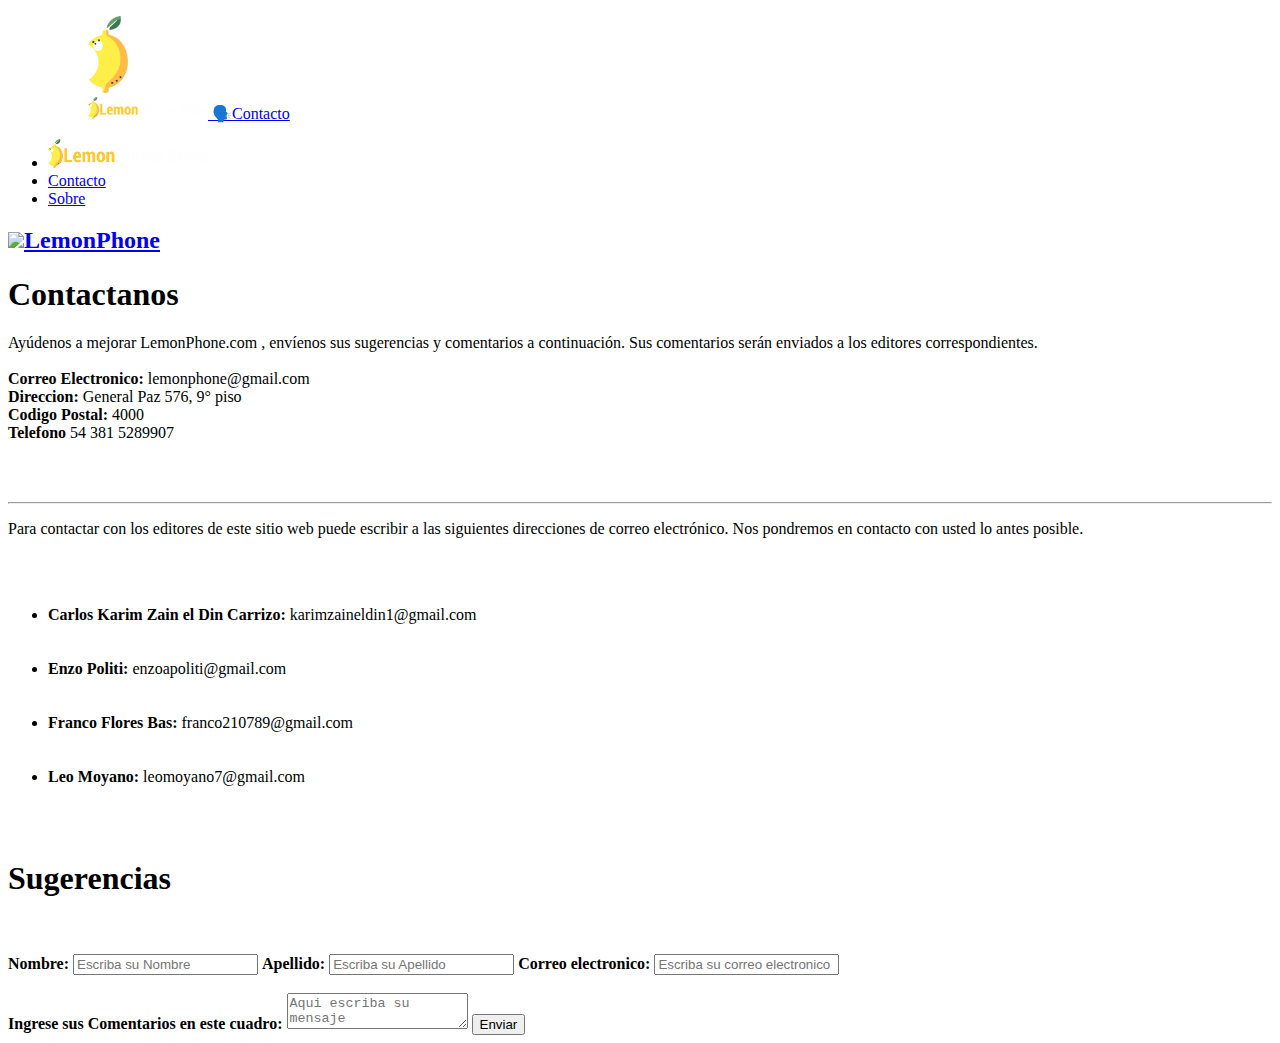
==== Contact.html @ 639e8088 "Signed-off-by: Enzo Politi <enzoapoliti@gmail.com>" ====
<!DOCTYPE html>
<html lang="es">

<head>
  <meta charset="UTF-8" />
  <meta name="viewport" content="width=device-width, initial-scale=1.0" />
  <meta name="author" content="EapRules" />
  <link rel="icon" type="image/png" sizes="32x32" href="img/logo/Logo.png" />
  <link rel="icon" type="image/png" sizes="16x16" href="img/logo/Logo.png" />
  <link rel="stylesheet" href="css/Contact.css" />
  <link rel="stylesheet" href="css/carousel.css">
  <link rel="stylesheet" href="https://use.fontawesome.com/releases/v5.8.2/css/all.css">
  <link href="https://fonts.googleapis.com/css?family=Oswald|PT+Sans+Narrow|Ubuntu" rel="stylesheet" />
  <script type="text/javascript" src="js/360.js"></script>
  <title>LemonPhone Store</title>
</head>

<body>
    <header>
      <nav>
        <ul class="ul-menu-hamburguesa">
          <ul class="hamburguesa">
            <a href="#" class="logo-hamb">
              <img src="img/logo/Logo.png" width="40">
            </a>
            <div class="hamburguesa-content">
              <a href="index.html">
                <img  src="img/logo/Logoparanavbar3.png" width="120" />
              </a>
              <a href="Contact.html">🗣️Contacto</a>
            </div>
          </ul>
        </ul>
        <ul class="ul-menu">
          <li>
            <a href="index.html">
              <img class="logo" src="img/logo/Logoparanavbar3.png" width="160" />
            </a>
          </li>
          <li>
            <a href="Contact.html"> Contacto</a>
          </li>
          <li>
            <a href="abouthtml">Sobre</a>
          </li>
        </ul>
      </nav>
    </header>
   <div class="general">
      <div class="titulo">
          <div class="ataoconalambre">
              <div class="ataoconalambre-inter">
                  <div class="titulos">
                  
                    <h2>
                        <a href="index.html" class="center-text"><img class="center-logo" src="img/logo/logo.png" width="40" />LemonPhone</a>
                                                      
                    </h2>
                  </div>
              </div>
          </div>
          <h1 class="contacto">Contactanos</h1>
      
      </div>
      <div class="contactanos">

        
        <p>Ayúdenos a mejorar LemonPhone.com , envíenos sus sugerencias y comentarios a continuación. Sus comentarios serán enviados a los editores correspondientes.
          <br></br>

          <strong>Correo Electronico:</strong> lemonphone@gmail.com
        </br>
          <strong>Direccion:</strong> General Paz 576, 9° piso
        </br>
          <strong>Codigo Postal:</strong> 4000
        </br>
          <strong>Telefono</strong> 54 381 5289907
        </p>
        
        <br></br>
        <hr>
        <p>Para contactar con los editores de este sitio web puede escribir a las siguientes direcciones de correo electrónico. Nos pondremos en contacto con usted lo antes posible.</p>
        <br></br>
        <ul class="ul-info">

          <li><strong>Carlos Karim Zain el Din Carrizo:</strong> karimzaineldin1@gmail.com</li>
          <br></br>
          <li><strong>Enzo Politi:</strong> enzoapoliti@gmail.com</li>
          <br></br>
          <li><strong>Franco Flores Bas:</strong> franco210789@gmail.com</li>
          <br></br>
          <li><strong>Leo Moyano:</strong> leomoyano7@gmail.com</li>

        </ul>

      </div>

      <br></br>

      <div class="contenedor">

        <form action="" class="form">
          <div class="form-header">
            <h1 class="form-title">Sugerencias</h1>
  
          </div>
          
          <br>
          <br>

          <label for="nombre" class="form-label"><strong>Nombre:</strong></label>
          <input type="text" class="form-input" id="nombre"  placeholder="Escriba su Nombre">
  
          <label for="apellido" class="form-label"><strong>Apellido:</strong></label>
          <input type="text"  class="form-input" id="apellido" placeholder="Escriba su Apellido">
  
          <label for="correo" class="form-label"><strong>Correo electronico:</strong></label>
          <input type="email" class="form-input" id="correo"  placeholder="Escriba su correo electronico">
  
          <br></br>
  
          <label for="mensaje" class="form-label"><strong>Ingrese sus Comentarios en este cuadro:</strong></label>
          <textarea id="mensaje" class="form-textarea" placeholder="Aqui escriba su mensaje"
          ></textarea>
  
          <input type="submit"  class="btn-submit" value="Enviar">
  
        </form>
   
      </div>

   </div>
   
    <footer>
      
    </footer>
  </div>
</body>

</html>
---- css/carousel.css ----
#slide{
	width:700px;
	height:280px;
	border:rgb(53, 53, 53) 5px solid;
	display: block;
	margin: 50px auto 0px;
	
}

#slide .mask{
	width:700px;
	height:280px;
	overflow:hidden;
	
}

#slide .mask .images{
	width:700px;
	/*Altura igual al total de la suma de imagenes*/
	height:1200px;
	/*Estimado 5s por foto*/
	-webkit-animation:slide 20s infinite linear;
	-moz-animation:slide 20s infinite linear;
	-ms-animation:slide 20s infinite linear;
	-o-animation:slide 20s infinite linear;
	animation:slide 20s infinite linear;
}

#slide .mask:hover .images{
	-webkit-animation-play-state:paused;
	-moz-animation-play-state:paused;
	-ms-animation-play-state:paused;
	-o-animation-play-state:paused;
	animation-play-state:paused;
}

#slide .mask .images .img{
	width:700px;
	height:280px;
	overflow:hidden;
	background-color: rgb(0, 0, 0);

}

#slide .mask .images .img img{
	width:700px;
	height:280px;
	-webkit-transition:all 0.2s linear;
	-moz-transition:all 0.2s linear;
	-ms-transition:all 0.2s linear;
	-o-transition:all 0.2s linear;
	transition:all 0.2s linear;
}

#slide .mask:hover .images .img img{
	-webkit-transform:scale(1.1);
	-moz-transform:scale(1.1);
	-ms-transform:scale(1.1);
	-o-transform:scale(1.1);
	transform:scale(1.1);
}

/*Animación*/
@-webkit-keyframes slide{
	/*FOTO 1*/
	
	15%{ opacity:1; -webkit-transform:translateY(0px); }
	19%{ opacity:1; -webkit-transform:translateY(0px); }
	20%{ opacity:0; -webkit-transform:translateY(0px); }
	/*FIN FOTO 1*/
	
	/*FOTO 2*/
	21%{ opacity:0; -webkit-transform:translateY(-280px); }
	22%{ opacity:1; -webkit-transform:translateY(-280px); }
	35%{ opacity:1; -webkit-transform:translateY(-280px); }
	39%{ opacity:1; -webkit-transform:translateY(-280px); }
	40%{ opacity:0; -webkit-transform:translateY(-280px); }
	/*FIN FOTO 2*/
	
	/*FOTO 3*/
	41%{ opacity:0; -webkit-transform:translateY(-560px); }
	42%{ opacity:1; -webkit-transform:translateY(-560px); }
	55%{ opacity:1; -webkit-transform:translateY(-560px); }
	59%{ opacity:1; -webkit-transform:translateY(-560px); }
	60%{ opacity:0; -webkit-transform:translateY(-560px); }
	/*FIN FOTO 3*/
	
}
@-moz-keyframes slide{
	/*FOTO 1*/
	
	15%{ opacity:1; -moz-transform:translateY(0px); }
	19%{ opacity:1; -moz-transform:translateY(0px); }
	20%{ opacity:0; -moz-transform:translateY(0px); }
	/*FIN FOTO 1*/
	
	/*FOTO 2*/
	21%{ opacity:0; -moz-transform:translateY(-280px); }
	22%{ opacity:1; -moz-transform:translateY(-280px); }
	35%{ opacity:1; -moz-transform:translateY(-280px); }
	39%{ opacity:1; -moz-transform:translateY(-280px); }
	40%{ opacity:0; -moz-transform:translateY(-280px); }
	/*FIN FOTO 2*/
	
	/*FOTO 3*/
	41%{ opacity:0; -moz-transform:translateY(-560px); }
	42%{ opacity:1; -moz-transform:translateY(-560px); }
	55%{ opacity:1; -moz-transform:translateY(-560px); }
	59%{ opacity:1; -moz-transform:translateY(-560px); }
	60%{ opacity:0; -moz-transform:translateY(-560px); }
	/*FIN FOTO 3*/
	
}
@-ms-keyframes slide{
	/*FOTO 1*/
	
	15%{ opacity:1; -ms-transform:translateY(0px); }
	19%{ opacity:1; -ms-transform:translateY(0px); }
	20%{ opacity:0; -ms-transform:translateY(0px); }
	/*FIN FOTO 1*/
	
	/*FOTO 2*/
	21%{ opacity:0; -ms-transform:translateY(-280px); }
	22%{ opacity:1; -ms-transform:translateY(-280px); }
	35%{ opacity:1; -ms-transform:translateY(-280px); }
	39%{ opacity:1; -ms-transform:translateY(-280px); }
	40%{ opacity:0; -ms-transform:translateY(-280px); }
	/*FIN FOTO 2*/
	
	/*FOTO 3*/
	41%{ opacity:0; -ms-transform:translateY(-560px); }
	42%{ opacity:1; -ms-transform:translateY(-560px); }
	55%{ opacity:1; -ms-transform:translateY(-560px); }
	59%{ opacity:1; -ms-transform:translateY(-560px); }
	60%{ opacity:0; -ms-transform:translateY(-560px); }
	/*FIN FOTO 3*/
	

}
@-o-keyframes slide{
	/*FOTO 1*/
	
	15%{ opacity:1; -o-transform:translateY(0px); }
	19%{ opacity:1; -o-transform:translateY(0px); }
	20%{ opacity:0; -o-transform:translateY(0px); }
	/*FIN FOTO 1*/
	
	/*FOTO 2*/
	21%{ opacity:0; -o-transform:translateY(-280px); }
	22%{ opacity:1; -o-transform:translateY(-280px); }
	35%{ opacity:1; -o-transform:translateY(-280px); }
	39%{ opacity:1; -o-transform:translateY(-280px); }
	40%{ opacity:0; -o-transform:translateY(-280px); }
	/*FIN FOTO 2*/
	
	/*FOTO 3*/
	41%{ opacity:0; -o-transform:translateY(-560px); }
	42%{ opacity:1; -o-transform:translateY(-560px); }
	55%{ opacity:1; -o-transform:translateY(-560px); }
	59%{ opacity:1; -o-transform:translateY(-560px); }
	60%{ opacity:0; -o-transform:translateY(-560px); }
	/*FIN FOTO 3*/
	
	
}
@keyframes slide{
	/*FOTO 1*/
	
	15%{ opacity:1; transform:translateY(0px); }
	19%{ opacity:1; transform:translateY(0px); }
	20%{ opacity:0; transform:translateY(0px); }
	/*FIN FOTO 1*/
	
	/*FOTO 2*/
	21%{ opacity:0; transform:translateY(-280px); }
	22%{ opacity:1; transform:translateY(-280px); }
	35%{ opacity:1; transform:translateY(-280px); }
	39%{ opacity:1; transform:translateY(-280px); }
	40%{ opacity:0; transform:translateY(-280px); }
	/*FIN FOTO 2*/
	
	/*FOTO 3*/
	41%{ opacity:0; transform:translateY(-560px); }
	42%{ opacity:1; transform:translateY(-560px); }
	55%{ opacity:1; transform:translateY(-560px); }
	59%{ opacity:1; transform:translateY(-560px); }
	60%{ opacity:0; transform:translateY(-560px); }
	/*FIN FOTO 3*/
	

}
@media (max-width:950px) {

	#slide{
		width:100%;
		height:200px;
		border:rgb(53, 53, 53) 5px solid;
	}
	
	#slide .mask{
		width:100%;
		height:200px;
		overflow:hidden;
	}
	
#slide .mask .images{
	width:100%;
	height:1000px;
}
#slide .mask .images .img{
	width:100%;
	height:200px;
	overflow:hidden;
	background-color: rgb(0, 0, 0);
}

#slide .mask .images .img img{
	width:100%;
	height:200px;

}

	
@keyframes slide{
	/*FOTO 1*/
	
	15%{ opacity:1; transform:translateY(0px); }
	19%{ opacity:1; transform:translateY(0px); }
	20%{ opacity:0; transform:translateY(0px); }
	/*FIN FOTO 1*/
	
	/*FOTO 2*/
	21%{ opacity:0; transform:translateY(-200px); }
	22%{ opacity:1; transform:translateY(-200px); }
	35%{ opacity:1; transform:translateY(-200px); }
	39%{ opacity:1; transform:translateY(-200px); }
	40%{ opacity:0; transform:translateY(-200px); }
	/*FIN FOTO 2*/
	
	/*FOTO 3*/
	41%{ opacity:0; transform:translateY(-400px); }
	42%{ opacity:1; transform:translateY(-400px60px); }
	55%{ opacity:1; transform:translateY(-400px); }
	59%{ opacity:1; transform:translateY(-400px); }
	60%{ opacity:0; transform:translateY(-400px); }
	/*FIN FOTO 3*/
	

}
}
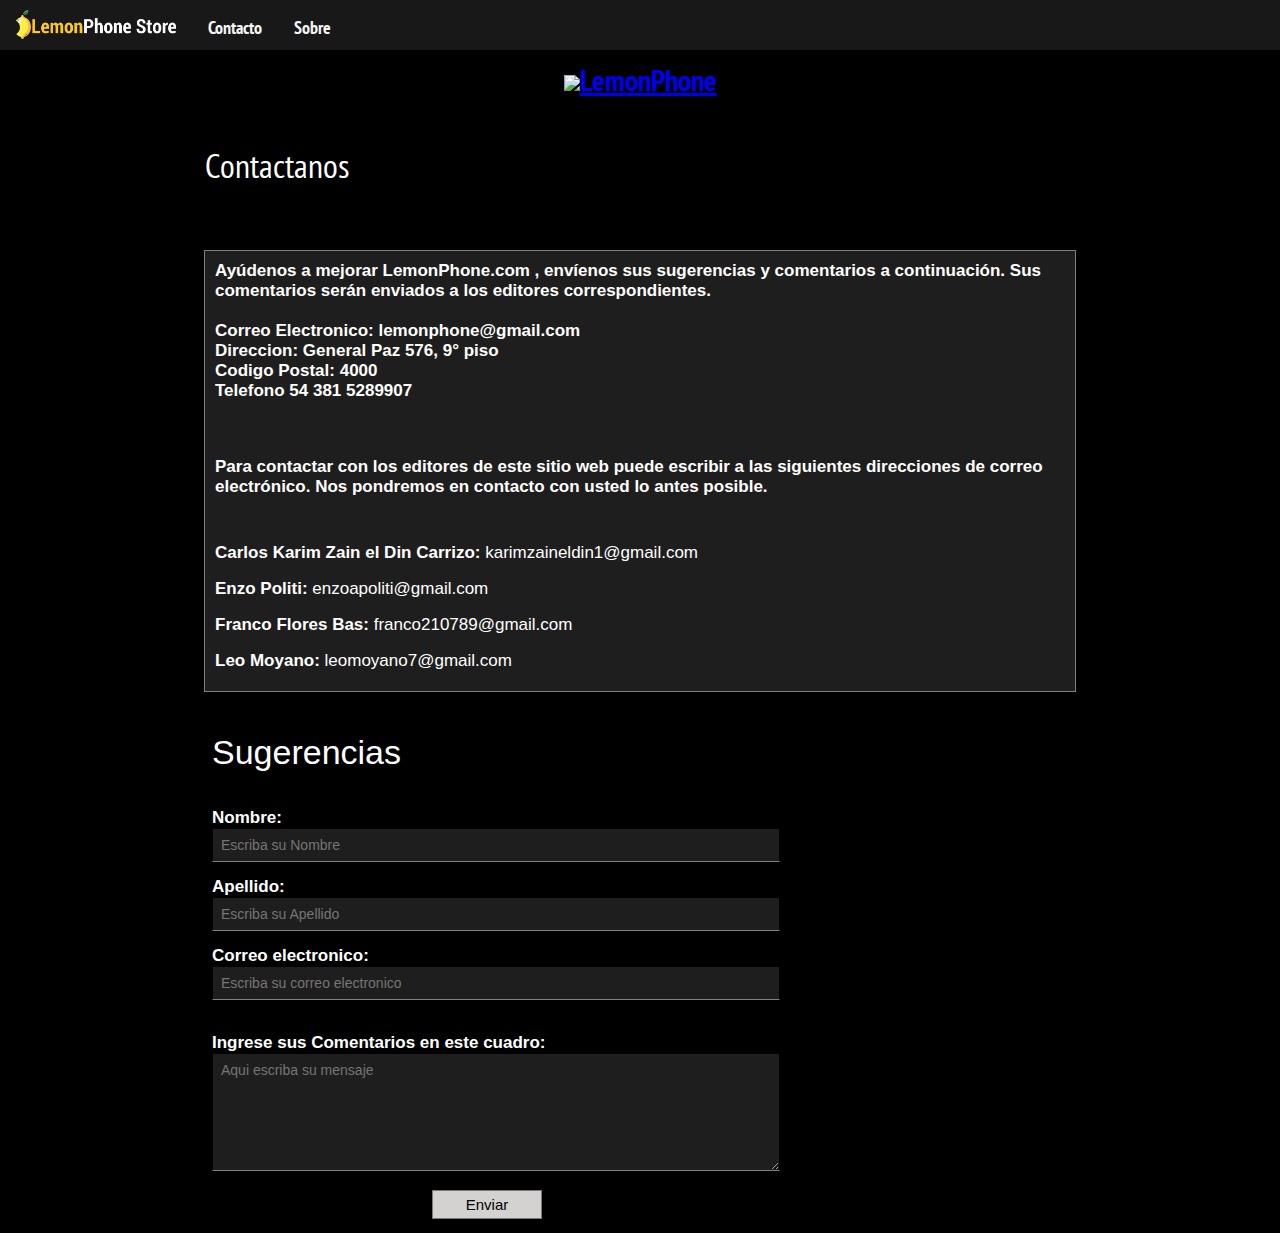
==== commit 5d5a71a6: "Signed-off-by: Enzo Politi <enzoapoliti@gmail.com>" ====
--- a/Contact.html
+++ b/Contact.html
@@ -41,7 +41,7 @@
             <a href="Contact.html"> Contacto</a>
           </li>
           <li>
-            <a href="abouthtml">Sobre</a>
+            <a href="about.html">Sobre</a>
           </li>
         </ul>
       </nav>
--- a/css/Contact.css
+++ b/css/Contact.css
@@ -0,0 +1,360 @@
+* {
+  padding: 0;
+  margin: 0;
+  border: 0;
+
+}
+
+html,
+body {
+  font-family: Georgia, 'Times New Roman', Times, serif;
+  font-family: "PT Sans Narrow", sans-serif;
+  height: 100%;
+  font-size: 14px;
+  color: rgb(0, 0, 0);
+  scroll-behavior: smooth;
+  list-style: none;
+  background: black;
+
+}
+
+.logo {
+  float: left;
+
+}
+
+.logo:hover {
+  height: 30px;
+  text-shadow: 1px 1px 40px rgb(223, 213, 74);
+  ;
+  width: 163px;
+  transition: 0.1s;
+}
+
+.ataoconalambre {
+  
+  margin: 5%;
+  text-decoration: none;
+}
+
+.ataoconalambre-inter {
+  
+  text-align: center;
+  font-size: 20px;
+  width: 100%;
+  margin: auto auto 20px auto;
+
+}
+
+.ataoconalambre-inter:hover {
+  text-shadow: 1px 1px 40px rgb(223, 213, 74);
+  transition: 0.3s;
+}
+
+/*Menu Smartphone*/
+.hamburguesa {
+  display: none !important;
+  
+}
+
+.hamburguesa:hover .hamburguesa-content {
+  display: block;
+  
+}
+
+.hamburguesa-content {
+  display: none;
+  position: fixed;
+  background-color: rgb(0, 0, 0);
+  box-shadow: 0 4px 8px 0 rgba(0, 0, 0, 0.698);
+  border-radius: 2px;
+
+}
+
+.img-so {
+  height: 20px;
+}
+
+.hamburguesa-content a {
+  color: white;
+  padding: 12px 30px;
+  text-decoration: none;
+  display: block;
+}
+
+.hamburguesa-content :hover {
+  color: rgb(223, 213, 74);
+  border-radius: 2px;
+}
+
+.ul-menu-hamburguesa {
+  flex-direction: column;
+  display: flex;
+  list-style: none;
+  margin: 1em;
+  padding: 0px;
+  position: absolute;
+  top: 0;
+  background-color: rgba(0, 0, 0, 0);
+  overflow: hidden;
+  list-style-type: none;
+  border-radius: 2px;
+}
+
+.logo-hamb {
+  
+  transition: transform .3s, filter 1.5s ease-in-out;
+
+}
+
+.logo-hamb:hover {
+  transform: scale(1.5);
+  
+}
+
+/*Navbar*/
+.ul-menu {
+  
+  height: 50px;
+  padding: 0px;
+  line-height: 35px;
+  position: absolute;
+  font-size: 18px;
+  width: 100%;
+  top: 0;
+  background-color: rgb(24, 24, 24);
+  box-shadow: 0 4px 8px 0 rgba(0, 0, 0, 0.212);
+  overflow: hidden;
+  list-style-type: none;
+
+}
+
+.ul-menu :hover {
+  color: #FFD500;
+  font-size: 18px;
+  transition: all 0.2s ease-in-out;
+}
+
+header li {
+  float: left;
+}
+
+header li a {
+  display: inline-block;
+  color: rgb(245, 245, 245);
+  font-weight: bolder;
+  padding: 10px 16px;
+  text-decoration: none;
+}
+
+
+.prefooter {
+  text-align: center;
+  margin: 30px;
+  padding: 8px;
+  background-color: rgb(0, 0, 0);
+}
+
+.logo-prefooter {
+  padding: 10px;
+  display: inline-block;
+  background-color: white;
+  box-shadow: 0 2px 4px 0 rgba(0, 0, 0, 0.253);
+  width: 19%;
+  margin: 30px 10px 30px 10px;
+  border-radius: 5px;
+  transition: transform .3s, filter 1.5s ease-in-out;
+
+}
+
+.logo-prefooter:hover {
+  
+  transform: scale(1.1);
+}
+
+multimedia-marcafooter,
+p {
+  font-size: 16px;
+  margin: 10px;
+  font-weight: bolder;
+
+}
+
+multimedia-marcafooter:hover {
+
+  margin: 10px;
+  font-weight: bolder;
+
+}
+
+footer {
+  background-color: rgb(0, 0, 0);
+
+  bottom: 0px;
+
+  text-align: center;
+
+}
+
+@media (max-width:950px) {
+
+  .hamburguesa {
+    display: inline !important;
+    z-index: 1;
+    
+  }
+
+  .ul-menu {
+    display: none !important;
+    
+  }
+
+
+  /* CLASE CONTAINER LE AUMENTE 100% ASI CUBRA 
+  TODO EL ANCHO DE LA PAGINA A PARTIR DE 800 */
+  .container {
+    width: 100%;
+  }
+
+  /* ----------------------- */
+  .shop {
+    width: 95%;
+   
+  }
+
+  aside {
+    width: 0%;
+display: none;
+  }
+
+  .logo-prefooter {
+    width: 80%;
+    margin: 2%;
+  }
+}
+  
+  .general {
+    background: black;
+    margin: auto;
+    margin-top: 40px;
+    width: 1020px;
+    height: 1040px;
+}
+
+.titulo {
+  background:black;
+  margin: auto;
+  margin-top: 60px;
+  width: 870px;
+  height: 120px;
+  color: white;
+}
+
+.titulo .contacto{
+  font-weight: normal;
+  font-size: 34px;
+}
+    
+.contactanos {
+
+  border: 1px solid gray;
+  margin: auto;
+  background: rgb(31, 30, 30);
+  margin-top: 70px;
+  width: 870px;
+  height: 440px;
+  color:white;
+
+}
+
+p {
+  margin-left: 10px;
+  font-family: sans-serif;
+  font-size: 17px;
+  color: white;
+  
+}
+
+.ul-info li{
+  margin-left: 10px;
+  font-size: 17px;
+  float: left;
+  list-style: none;
+  color: white;
+  font-family: sans-serif;
+}
+
+.contenedor {
+  width: 870px;
+  color:white;
+}
+
+.contenedor .form .form-header .form-title {
+  font-family: sans-serif;
+  
+}
+
+.contenedor .form .form-header .form-title  {
+  font-size: 34px;
+  font-weight: normal;
+  font-family: sans-serif;
+  color: white; 
+}
+
+.contenedor .form{
+  margin-left: 47px;
+  background: black(31, 30, 30);
+  width: 550px;
+  height: 470px;
+  padding: 5px 35px;
+  padding-bottom: 30px;
+  border-radius: 3px;
+  border-color: black
+  
+  
+}
+
+
+.contenedor .form .form-label {
+  display: block;
+  color:white;
+  font-size: 17px;
+  position: relative;
+  font-family: sans-serif;
+}
+
+.contenedor .form .form-input, .form-textarea {
+  background:rgb(31, 30, 30);
+  border: 1px solid black;
+  outline: none;
+  border-bottom: 1px solid gray;
+  width: 100%;
+  padding: 8px;
+  margin-bottom: 15px;
+  border-radius: 1px;
+  font-size: 14px;
+  color: black;
+  font-family: sans-serif;
+}
+
+.contenedor .form .form-textarea {
+  resize: vertical;
+  height: 100px;
+  max-height: 350px;
+}
+
+.contenedor .form .btn-submit {
+  width: 20%;
+  font-family: sans-serif;
+  outline: none;
+  background: rgb(212, 209, 209);
+  font-size: 15px;
+  color: black;
+  padding: 5px 0;
+  cursor: pointer;
+  transition: all;
+  margin: auto; display: block;
+  border: 1px solid rgb(126, 119, 119);
+} 
+
+
